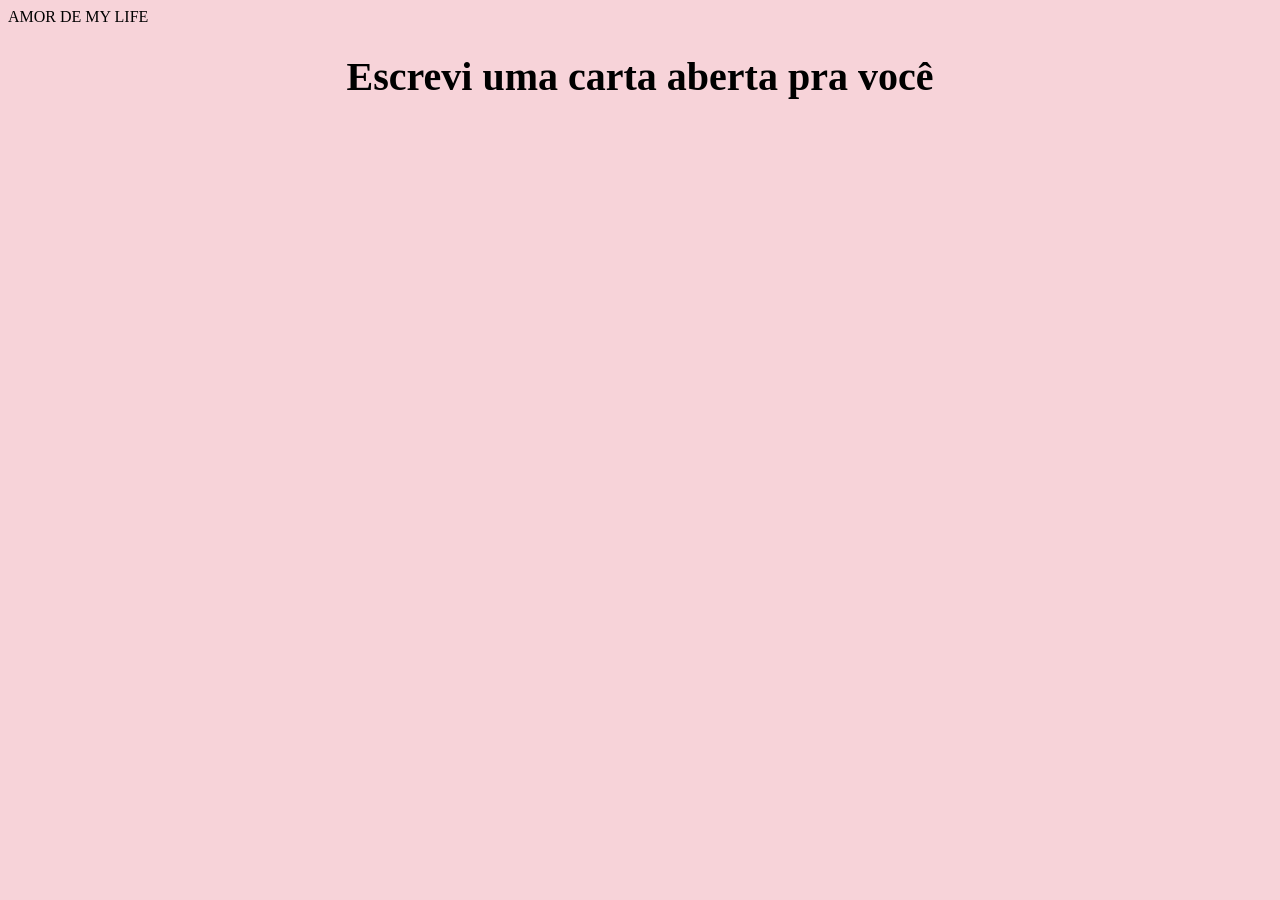
==== declaracao.html @ 6e36cf9f "Finalizado processo do historia.html" ====
<!DOCTYPE html>
<html lang="en">
<head>
    <meta charset="UTF-8">
    <meta name="viewport" content="width=device-width, initial-scale=1.0">
    <titlle>AMOR DE MY LIFE</title>
    <link rel="stylesheet" href="./css/style.css">
    <link rel="stylesheet" href="./css/declaracao.css">

</head>
<body>
    
    <h1>Escrevi uma carta aberta pra você</h1>

    <p>

        
    </p>

</body>
</html>
---- css/style.css ----
.fotos{
    display: flex;
    gap: 15px;
    justify-content: center;
}

.foto-principal{
     width: 300px;
     height: 400px;
    display: block;
       
 }
    
 .foto-ano-novo{
     display: block;
     width: 300px;
    height: 400px;
 }
    
 .foto-loucos{
     display: block;
     width: 300px;
     height: 400px;
        
 }


.foto-buque{
    display: block;
    width: 400px;
    height: 400px;
    margin-left: auto;
    margin-right: auto;
}

.botoes{
    display: grid;
    justify-content: center;
    gap: 30px;
    margin-bottom: 20px;

}


body{
    background-color: rgb(247, 211, 217)
}

button{
    display: block;
    margin-left: auto;
    margin-right: auto;
    margin-top: 20px;
    border-radius: 15%;
    background-color: rgb(234, 134, 134);
    padding: 15px; 
}

h1{
    text-align: center;
    font-size: 40px;
}

h2{ 
    text-align: center;
    font-size: 30px;
}

p{
    text-align: center;
    font-size: 20px;
}

a{
    text-decoration: none;
    color: pink;
}
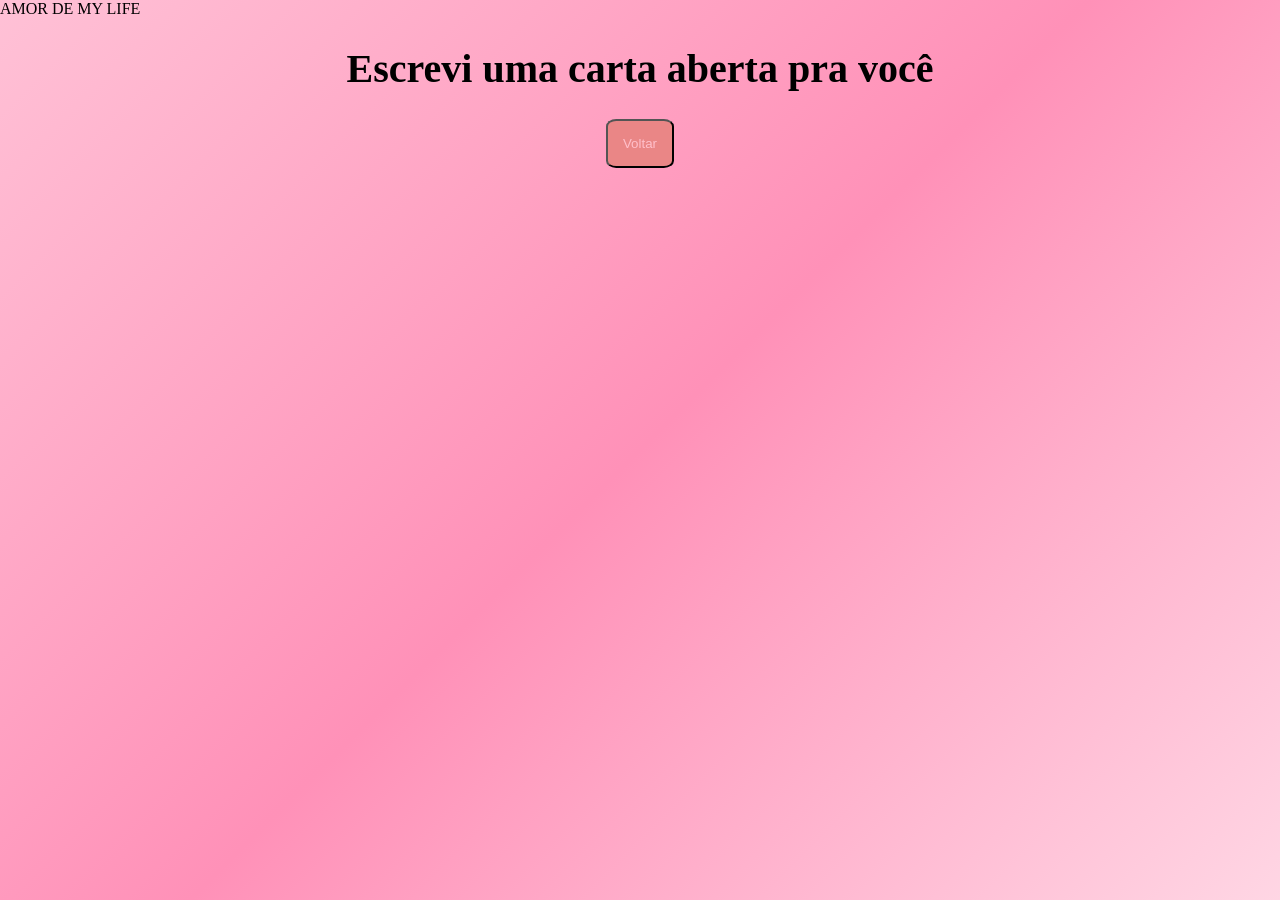
==== commit 2125ce03: "Realizado a troca de fundo em todos os html e o botao de voltar na declaracao" ====
--- a/declaracao.html
+++ b/declaracao.html
@@ -17,5 +17,20 @@
         
     </p>
 
+    <button>
+        <a href="./index.html"> Voltar </a>
+    </button>
+
+<div class="coracoes">
+        <span>💗</span>
+        <span>💕</span>
+        <span>💖</span>
+        <span>💗</span>
+        <span>💕</span>
+        <span>💞</span>
+        <span>💖</span>
+        <span>💗</span>
+    </div>
+
 </body>
 </html>
--- a/css/style.css
+++ b/css/style.css
@@ -7,14 +7,14 @@
 .foto-principal{
      width: 300px;
      height: 400px;
-    display: block;
+     display: block;
        
  }
     
  .foto-ano-novo{
      display: block;
      width: 300px;
-    height: 400px;
+     height: 400px;
  }
     
  .foto-loucos{
@@ -74,4 +74,101 @@
 a{
     text-decoration: none;
     color: pink;
-}+}
+
+body {
+    margin: 0;
+    min-height: 100vh;
+    background: linear-gradient(135deg, #ffc1d6, #ff91b8, #ffd6e4);
+    overflow-x: hidden;
+}
+
+/* Área que ocupa todo o fundo da página */
+.coracoes {
+    position: fixed;
+    top: 0;
+    left: 0;
+    width: 100%;
+    height: 100%;
+    overflow: hidden;
+    pointer-events: none;
+    z-index: -1;
+}
+
+/* Configuração dos corações */
+.coracoes span {
+    position: absolute;
+    bottom: -60px;
+    font-size: 30px;
+    opacity: 0;
+    animation: subir 10s linear infinite;
+}
+
+/* Posição e velocidade de cada coração */
+.coracoes span:nth-child(1) {
+    left: 5%;
+    animation-delay: 0s;
+}
+
+.coracoes span:nth-child(2) {
+    left: 18%;
+    animation-delay: 2s;
+    font-size: 22px;
+}
+
+.coracoes span:nth-child(3) {
+    left: 32%;
+    animation-delay: 5s;
+    font-size: 38px;
+}
+
+.coracoes span:nth-child(4) {
+    left: 48%;
+    animation-delay: 1s;
+    font-size: 25px;
+}
+
+.coracoes span:nth-child(5) {
+    left: 62%;
+    animation-delay: 4s;
+    font-size: 35px;
+}
+
+.coracoes span:nth-child(6) {
+    left: 75%;
+    animation-delay: 7s;
+    font-size: 20px;
+}
+
+.coracoes span:nth-child(7) {
+    left: 88%;
+    animation-delay: 3s;
+    font-size: 32px;
+}
+
+.coracoes span:nth-child(8) {
+    left: 95%;
+    animation-delay: 6s;
+    font-size: 24px;
+}
+
+/* Movimento dos corações */
+@keyframes subir {
+    0% {
+        transform: translateY(0) rotate(0deg);
+        opacity: 0;
+    }
+
+    15% {
+        opacity: 0.7;
+    }
+
+    85% {
+        opacity: 0.7;
+    }
+
+    100% {
+        transform: translateY(-120vh) rotate(360deg);
+        opacity: 0;
+    }
+}
--- a/css/declaracao.css
+++ b/css/declaracao.css
@@ -0,0 +1,96 @@
+body {
+    margin: 0;
+    min-height: 100vh;
+    background: linear-gradient(135deg, #ffc1d6, #ff91b8, #ffd6e4);
+    overflow-x: hidden;
+}
+
+/* Área que ocupa todo o fundo da página */
+.coracoes {
+    position: fixed;
+    top: 0;
+    left: 0;
+    width: 100%;
+    height: 100%;
+    overflow: hidden;
+    pointer-events: none;
+    z-index: -1;
+}
+
+/* Configuração dos corações */
+.coracoes span {
+    position: absolute;
+    bottom: -60px;
+    font-size: 30px;
+    opacity: 0;
+    animation: subir 10s linear infinite;
+}
+
+/* Posição e velocidade de cada coração */
+.coracoes span:nth-child(1) {
+    left: 5%;
+    animation-delay: 0s;
+}
+
+.coracoes span:nth-child(2) {
+    left: 18%;
+    animation-delay: 2s;
+    font-size: 22px;
+}
+
+.coracoes span:nth-child(3) {
+    left: 32%;
+    animation-delay: 5s;
+    font-size: 38px;
+}
+
+.coracoes span:nth-child(4) {
+    left: 48%;
+    animation-delay: 1s;
+    font-size: 25px;
+}
+
+.coracoes span:nth-child(5) {
+    left: 62%;
+    animation-delay: 4s;
+    font-size: 35px;
+}
+
+.coracoes span:nth-child(6) {
+    left: 75%;
+    animation-delay: 7s;
+    font-size: 20px;
+}
+
+.coracoes span:nth-child(7) {
+    left: 88%;
+    animation-delay: 3s;
+    font-size: 32px;
+}
+
+.coracoes span:nth-child(8) {
+    left: 95%;
+    animation-delay: 6s;
+    font-size: 24px;
+}
+
+/* Movimento dos corações */
+@keyframes subir {
+    0% {
+        transform: translateY(0) rotate(0deg);
+        opacity: 0;
+    }
+
+    15% {
+        opacity: 0.7;
+    }
+
+    85% {
+        opacity: 0.7;
+    }
+
+    100% {
+        transform: translateY(-120vh) rotate(360deg);
+        opacity: 0;
+    }
+}
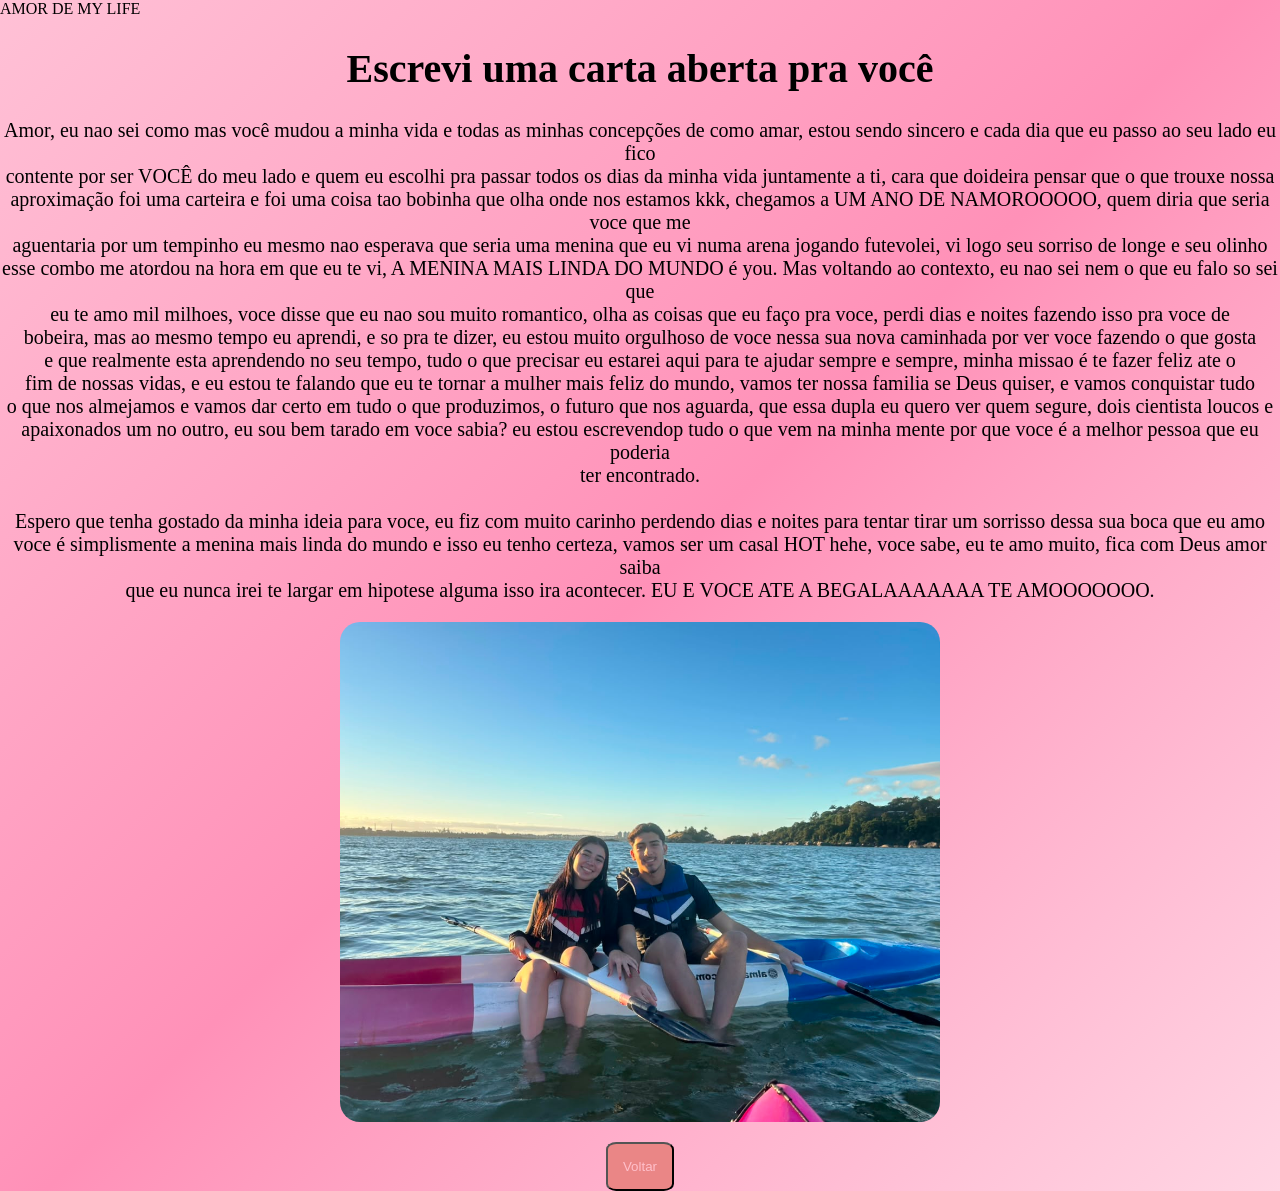
==== commit aacdb507: "Projeto finalizado" ====
--- a/declaracao.html
+++ b/declaracao.html
@@ -12,10 +12,28 @@
     
     <h1>Escrevi uma carta aberta pra você</h1>
 
-    <p>
+    <p>Amor, eu nao sei como mas você mudou a minha vida e todas as minhas concepções de como amar, estou sendo sincero e cada dia que eu passo ao seu lado eu fico <br>
+        contente por ser VOCÊ do meu lado e quem eu escolhi pra passar todos os dias da minha vida juntamente a ti, cara que doideira pensar que o que trouxe nossa <br>
+        aproximação foi uma carteira e foi uma coisa tao bobinha que olha onde nos estamos kkk, chegamos a UM ANO DE NAMOROOOOO, quem diria que seria voce que me <br>
+        aguentaria por um tempinho eu mesmo nao esperava que seria uma menina que eu vi numa arena jogando futevolei, vi logo seu sorriso de longe e seu olinho <br>
+        esse combo me atordou na hora em que eu te vi, A MENINA MAIS LINDA DO MUNDO é you. Mas voltando ao contexto, eu nao sei nem o que eu falo so sei que <br>
+        eu te amo mil milhoes, voce disse que eu nao sou muito romantico, olha as coisas que eu faço pra voce, perdi dias e noites fazendo isso pra voce de <br>
+        bobeira, mas ao mesmo tempo eu aprendi, e so pra te dizer, eu estou muito orgulhoso de voce nessa sua nova caminhada por ver voce fazendo o que gosta <br>
+        e que realmente esta aprendendo no seu tempo, tudo o que precisar eu estarei aqui para te ajudar sempre e sempre, minha missao é te fazer feliz ate o <br>
+        fim de nossas vidas, e eu estou te falando que eu te tornar a mulher mais feliz do mundo, vamos ter nossa familia se Deus quiser, e vamos conquistar tudo <br>
+        o que nos almejamos e vamos dar certo em tudo o que produzimos, o futuro que nos aguarda, que essa dupla eu quero ver quem segure, dois cientista loucos e <br>
+        apaixonados um no outro, eu sou bem tarado em voce sabia? eu estou escrevendop tudo o que vem na minha mente por que voce é a melhor pessoa que eu poderia <br>
+        ter encontrado.
+        <br>
+        <br>
+        Espero que tenha gostado da minha ideia para voce, eu fiz com muito carinho perdendo dias e noites para tentar tirar um sorrisso dessa sua boca que eu amo <br>
+        voce é simplismente a menina mais linda do mundo e isso eu tenho certeza, vamos ser um casal HOT hehe, voce sabe, eu te amo muito, fica com Deus amor saiba <br>
+        que eu nunca irei te largar em hipotese alguma isso ira acontecer. EU E VOCE ATE A BEGALAAAAAAA TE AMOOOOOOO.
 
-        
+          
     </p>
+
+    <img class="barco" src="./img/barco.jpeg">
 
     <button>
         <a href="./index.html"> Voltar </a>
--- a/css/style.css
+++ b/css/style.css
@@ -2,35 +2,31 @@
     display: flex;
     gap: 15px;
     justify-content: center;
-}
-
-.foto-principal{
-     width: 300px;
-     height: 400px;
+    object-fit: cover;
+}
+
+.fotos img{
+    width: 300px;
+    height: 400px;
+    object-fit: cover;
+    border-radius: 20px;
+    box-shadow: 0 5px 15px rgba(150, 20, 70, 0.25);
+    transition: transform 0.3s ease;
+}
+ 
+.fotos img:hover {
+     transform: scale(1.05);
+}
+
+
+.foto-buque{
      display: block;
-       
- }
-    
- .foto-ano-novo{
-     display: block;
-     width: 300px;
-     height: 400px;
- }
-    
- .foto-loucos{
-     display: block;
-     width: 300px;
-     height: 400px;
-        
- }
-
-
-.foto-buque{
-    display: block;
     width: 400px;
     height: 400px;
     margin-left: auto;
     margin-right: auto;
+    border-radius: 20px;
+    object-fit: cover;
 }
 
 .botoes{
@@ -172,3 +168,48 @@
         opacity: 0;
     }
 }
+
+.surpresa {
+    position: relative;
+    z-index: 2;
+    text-align: center;
+    margin-top: 40px;
+}
+
+.botao-coracao {
+    background: transparent;
+    border: none;
+    font-size: 70px;
+    cursor: pointer;
+    animation: pulsar 1.2s infinite;
+    transition: transform 0.3s;
+}
+
+.botao-coracao:hover {
+    transform: scale(1.3);
+}
+
+#mensagem-surpresa {
+    opacity: 0;
+    transform: translateY(20px);
+    transition: 0.6s;
+    font-size: 22px;
+    color: #9c174d;
+    font-weight: bold;
+}
+
+#mensagem-surpresa.aparecer {
+    opacity: 1;
+    transform: translateY(0);
+}
+
+@keyframes pulsar {
+    0%,
+    100% {
+        transform: scale(1);
+    }
+
+    50% {
+        transform: scale(1.15);
+    }
+}
--- a/css/declaracao.css
+++ b/css/declaracao.css
@@ -3,6 +3,16 @@
     min-height: 100vh;
     background: linear-gradient(135deg, #ffc1d6, #ff91b8, #ffd6e4);
     overflow-x: hidden;
+}
+
+.barco{
+     display: block;
+    width: 600px;
+    height: 500px;
+    margin-left: auto;
+    margin-right: auto;
+    border-radius: 20px;
+    object-fit: cover;
 }
 
 /* Área que ocupa todo o fundo da página */
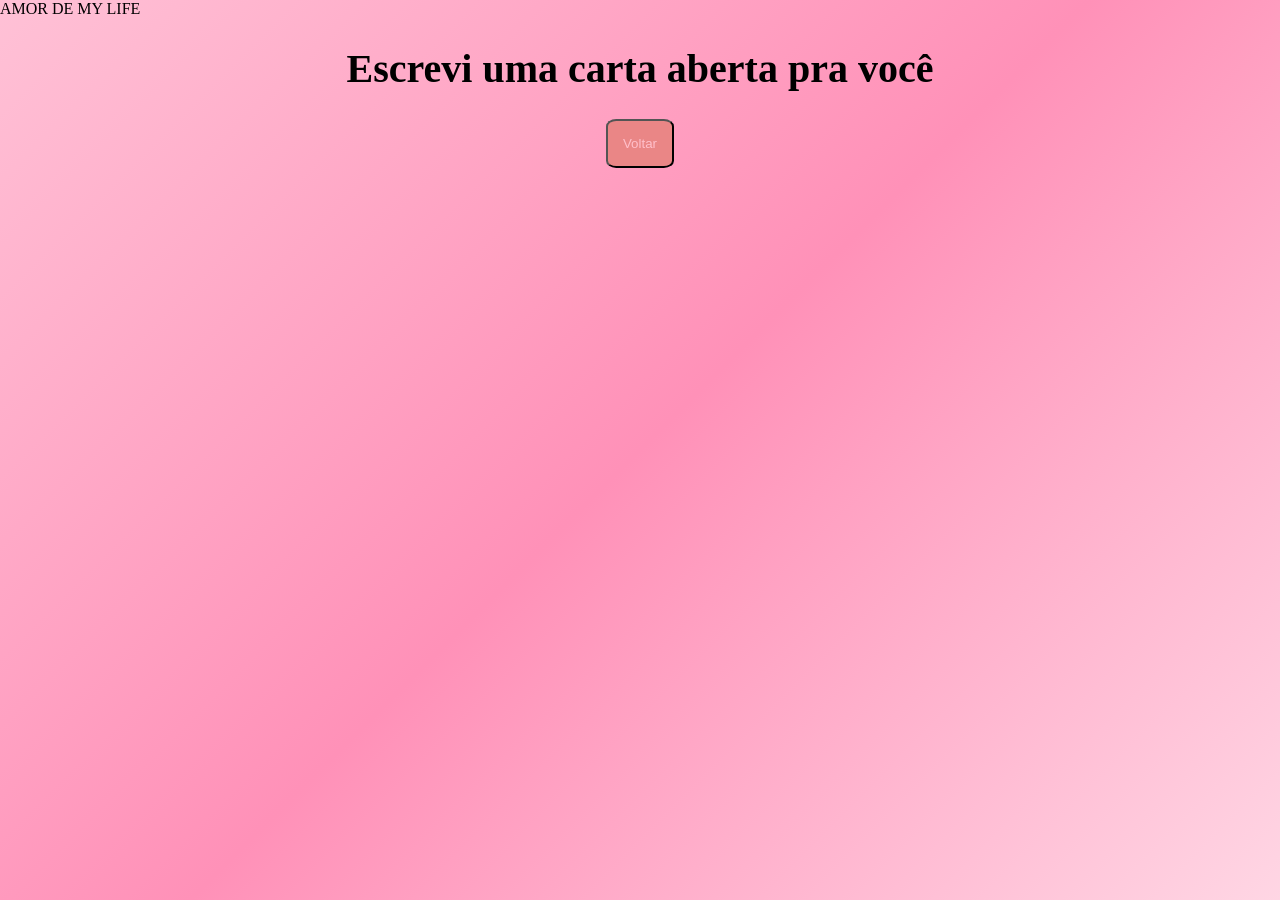
==== commit 22d60963: "Salvando minhas alteraçoes" ====
--- a/declaracao.html
+++ b/declaracao.html
@@ -12,28 +12,10 @@
     
     <h1>Escrevi uma carta aberta pra você</h1>
 
-    <p>Amor, eu nao sei como mas você mudou a minha vida e todas as minhas concepções de como amar, estou sendo sincero e cada dia que eu passo ao seu lado eu fico <br>
-        contente por ser VOCÊ do meu lado e quem eu escolhi pra passar todos os dias da minha vida juntamente a ti, cara que doideira pensar que o que trouxe nossa <br>
-        aproximação foi uma carteira e foi uma coisa tao bobinha que olha onde nos estamos kkk, chegamos a UM ANO DE NAMOROOOOO, quem diria que seria voce que me <br>
-        aguentaria por um tempinho eu mesmo nao esperava que seria uma menina que eu vi numa arena jogando futevolei, vi logo seu sorriso de longe e seu olinho <br>
-        esse combo me atordou na hora em que eu te vi, A MENINA MAIS LINDA DO MUNDO é you. Mas voltando ao contexto, eu nao sei nem o que eu falo so sei que <br>
-        eu te amo mil milhoes, voce disse que eu nao sou muito romantico, olha as coisas que eu faço pra voce, perdi dias e noites fazendo isso pra voce de <br>
-        bobeira, mas ao mesmo tempo eu aprendi, e so pra te dizer, eu estou muito orgulhoso de voce nessa sua nova caminhada por ver voce fazendo o que gosta <br>
-        e que realmente esta aprendendo no seu tempo, tudo o que precisar eu estarei aqui para te ajudar sempre e sempre, minha missao é te fazer feliz ate o <br>
-        fim de nossas vidas, e eu estou te falando que eu te tornar a mulher mais feliz do mundo, vamos ter nossa familia se Deus quiser, e vamos conquistar tudo <br>
-        o que nos almejamos e vamos dar certo em tudo o que produzimos, o futuro que nos aguarda, que essa dupla eu quero ver quem segure, dois cientista loucos e <br>
-        apaixonados um no outro, eu sou bem tarado em voce sabia? eu estou escrevendop tudo o que vem na minha mente por que voce é a melhor pessoa que eu poderia <br>
-        ter encontrado.
-        <br>
-        <br>
-        Espero que tenha gostado da minha ideia para voce, eu fiz com muito carinho perdendo dias e noites para tentar tirar um sorrisso dessa sua boca que eu amo <br>
-        voce é simplismente a menina mais linda do mundo e isso eu tenho certeza, vamos ser um casal HOT hehe, voce sabe, eu te amo muito, fica com Deus amor saiba <br>
-        que eu nunca irei te largar em hipotese alguma isso ira acontecer. EU E VOCE ATE A BEGALAAAAAAA TE AMOOOOOOO.
-
-          
+    <p>
+     
+        
     </p>
-
-    <img class="barco" src="./img/barco.jpeg">
 
     <button>
         <a href="./index.html"> Voltar </a>
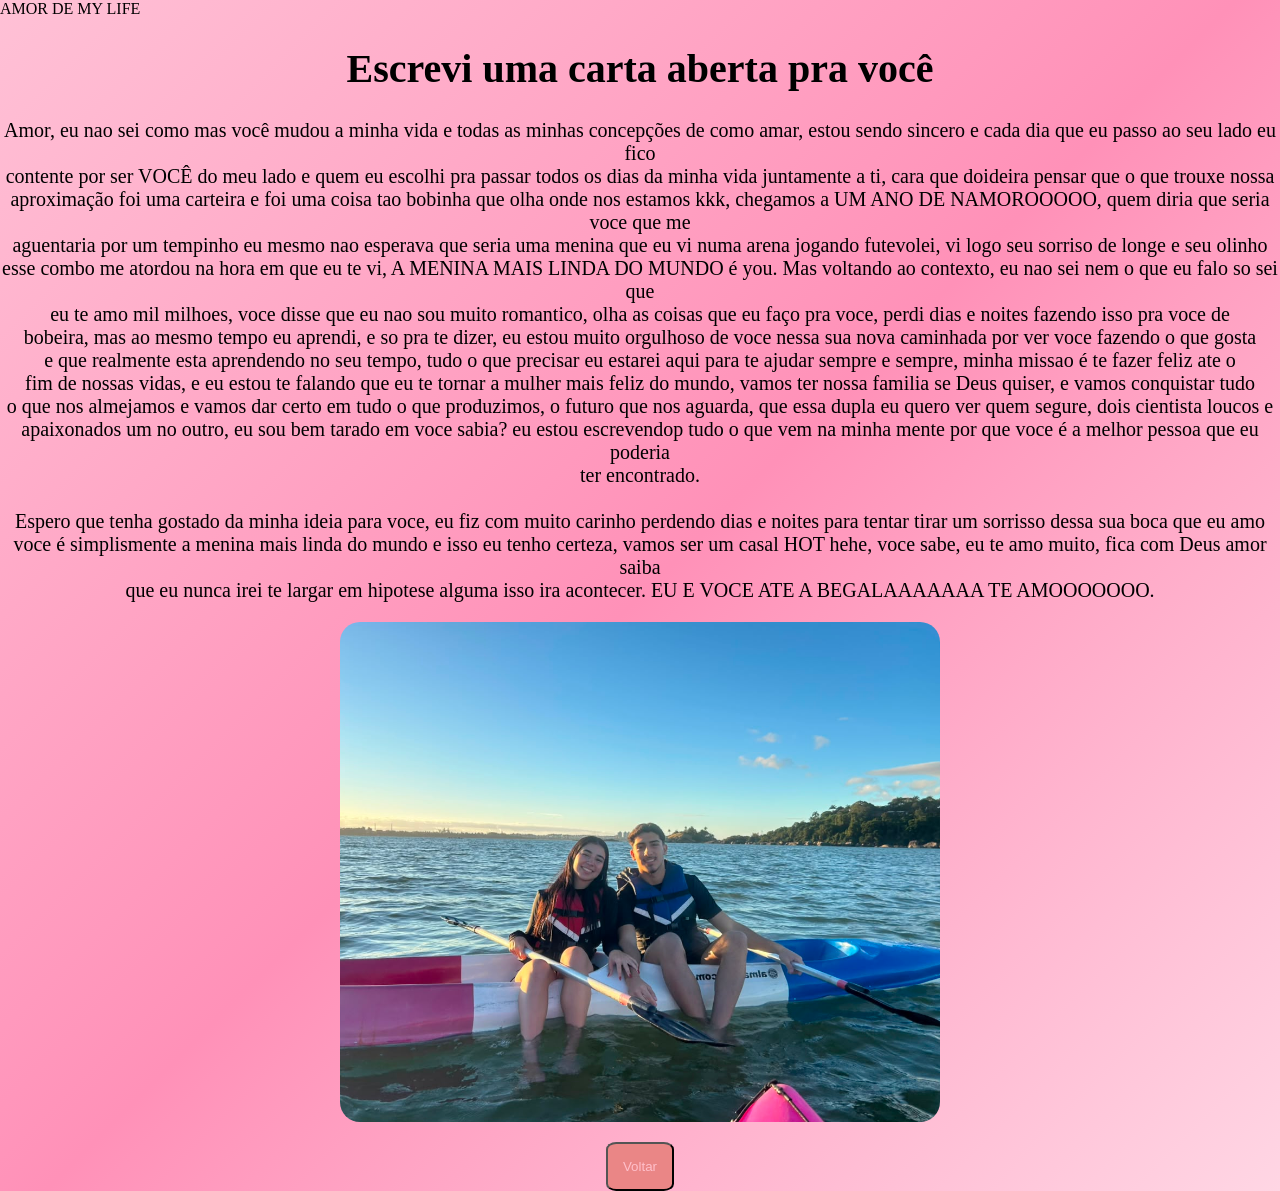
==== commit f385ec3f: "Resolvendo um conflito" ====
--- a/declaracao.html
+++ b/declaracao.html
@@ -12,10 +12,28 @@
     
     <h1>Escrevi uma carta aberta pra você</h1>
 
-    <p>
-     
-        
+    <p>Amor, eu nao sei como mas você mudou a minha vida e todas as minhas concepções de como amar, estou sendo sincero e cada dia que eu passo ao seu lado eu fico <br>
+        contente por ser VOCÊ do meu lado e quem eu escolhi pra passar todos os dias da minha vida juntamente a ti, cara que doideira pensar que o que trouxe nossa <br>
+        aproximação foi uma carteira e foi uma coisa tao bobinha que olha onde nos estamos kkk, chegamos a UM ANO DE NAMOROOOOO, quem diria que seria voce que me <br>
+        aguentaria por um tempinho eu mesmo nao esperava que seria uma menina que eu vi numa arena jogando futevolei, vi logo seu sorriso de longe e seu olinho <br>
+        esse combo me atordou na hora em que eu te vi, A MENINA MAIS LINDA DO MUNDO é you. Mas voltando ao contexto, eu nao sei nem o que eu falo so sei que <br>
+        eu te amo mil milhoes, voce disse que eu nao sou muito romantico, olha as coisas que eu faço pra voce, perdi dias e noites fazendo isso pra voce de <br>
+        bobeira, mas ao mesmo tempo eu aprendi, e so pra te dizer, eu estou muito orgulhoso de voce nessa sua nova caminhada por ver voce fazendo o que gosta <br>
+        e que realmente esta aprendendo no seu tempo, tudo o que precisar eu estarei aqui para te ajudar sempre e sempre, minha missao é te fazer feliz ate o <br>
+        fim de nossas vidas, e eu estou te falando que eu te tornar a mulher mais feliz do mundo, vamos ter nossa familia se Deus quiser, e vamos conquistar tudo <br>
+        o que nos almejamos e vamos dar certo em tudo o que produzimos, o futuro que nos aguarda, que essa dupla eu quero ver quem segure, dois cientista loucos e <br>
+        apaixonados um no outro, eu sou bem tarado em voce sabia? eu estou escrevendop tudo o que vem na minha mente por que voce é a melhor pessoa que eu poderia <br>
+        ter encontrado.
+        <br>
+        <br>
+        Espero que tenha gostado da minha ideia para voce, eu fiz com muito carinho perdendo dias e noites para tentar tirar um sorrisso dessa sua boca que eu amo <br>
+        voce é simplismente a menina mais linda do mundo e isso eu tenho certeza, vamos ser um casal HOT hehe, voce sabe, eu te amo muito, fica com Deus amor saiba <br>
+        que eu nunca irei te largar em hipotese alguma isso ira acontecer. EU E VOCE ATE A BEGALAAAAAAA TE AMOOOOOOO.
+
+          
     </p>
+
+    <img class="barco" src="./img/barco.jpeg">
 
     <button>
         <a href="./index.html"> Voltar </a>
